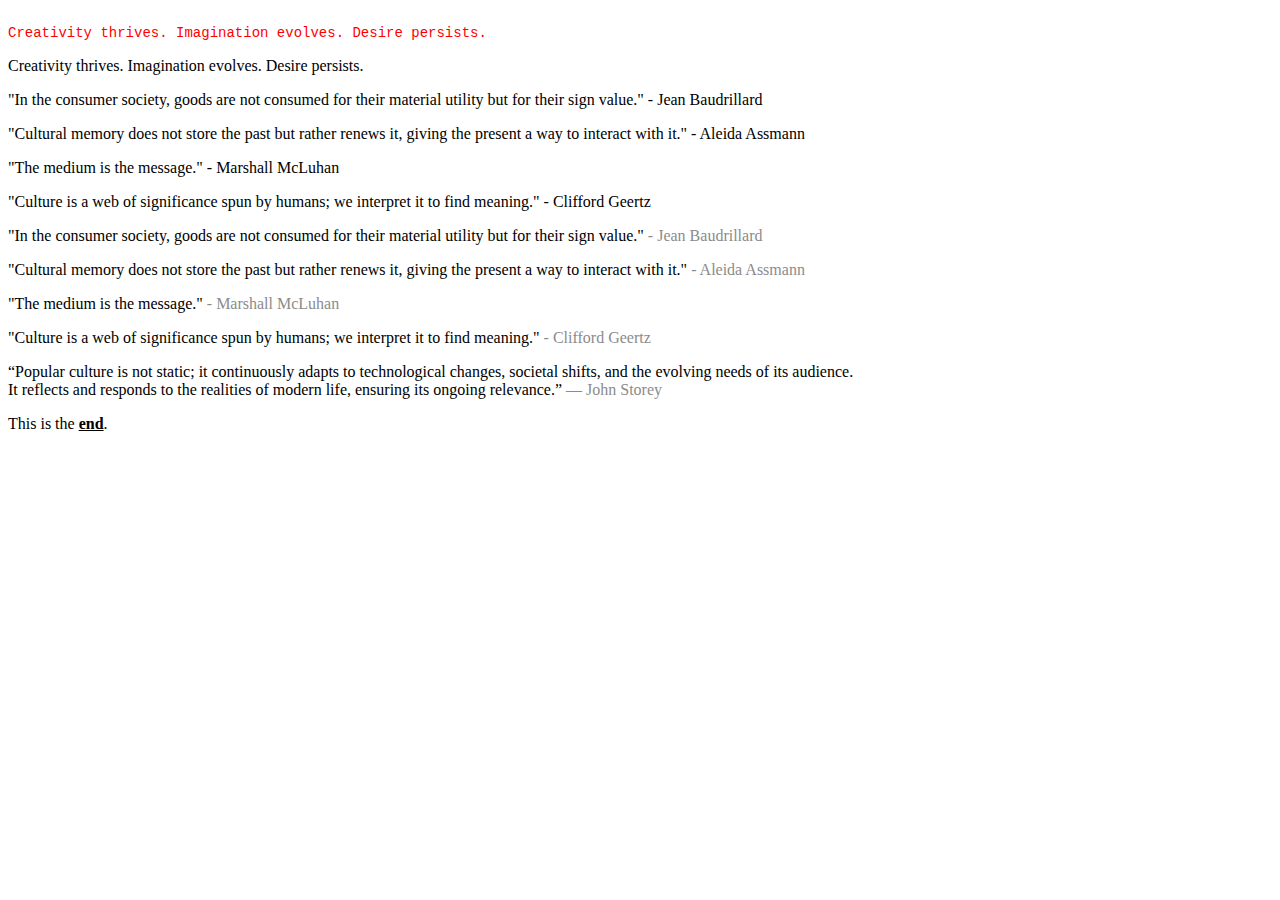
==== page6.html @ 521b8443 "pictures" ====
<!DOCTYPE html>
<html>
    <head>
        <title>R4-TR3</title>
        <link rel="stylesheet" href="css/style.css"> 
        <meta charset="UTF-8">

    </head>
    <body>
        
        <p class="typing" style="color: rgb(255, 0, 0); z-index: 20;font-size: 14px;font-family: 'Courier New', Courier, monospace; position: relative; margin-top: 2%;">Creativity thrives. Imagination evolves. Desire persists. </p>
        <p class="typing">Creativity thrives. Imagination evolves. Desire persists. </p>
        <p class="typing">"In the consumer society, goods are not consumed for their material utility but for their sign value." - Jean Baudrillard</p>
        <p class="typing">"Cultural memory does not store the past but rather renews it, giving the present a way to interact with it." - Aleida Assmann</p>
        <p class="typing">"The medium is the message." - Marshall McLuhan</p>
        <p class="typing">"Culture is a web of significance spun by humans; we interpret it to find meaning." - Clifford Geertz</p>
        



        <p class="typing2">"In the consumer society, goods are not consumed for their material utility but for their sign value."<span style="color: rgb(139, 139, 139);"> - Jean Baudrillard</span></p>
        <p class="typing5">"Cultural memory does not store the past but rather renews it, giving the present a way to interact with it."<span style="color: rgb(139, 139, 139);"> - Aleida Assmann</span></p>
        <p class="typing3">"The medium is the message."<span style="color: rgb(139, 139, 139);"> - Marshall McLuhan</span></p>
        <p class="typing4">"Culture is a web of significance spun by humans; we interpret it to find meaning."<span style="color: rgb(139, 139, 139);"> - Clifford Geertz</span></p>
        <p class="typing1">“Popular culture is not static; it continuously adapts to technological changes, societal shifts, and the evolving needs of its audience. <br>It reflects and responds to the realities of modern life, ensuring its ongoing relevance.”<span style="color: rgb(139, 139, 139);"> — John Storey</span> </p>


        
        <p class="end">This is the <b><a href="index.html" style="color: black;">end</a></b>.</p>


    </body>
</html>
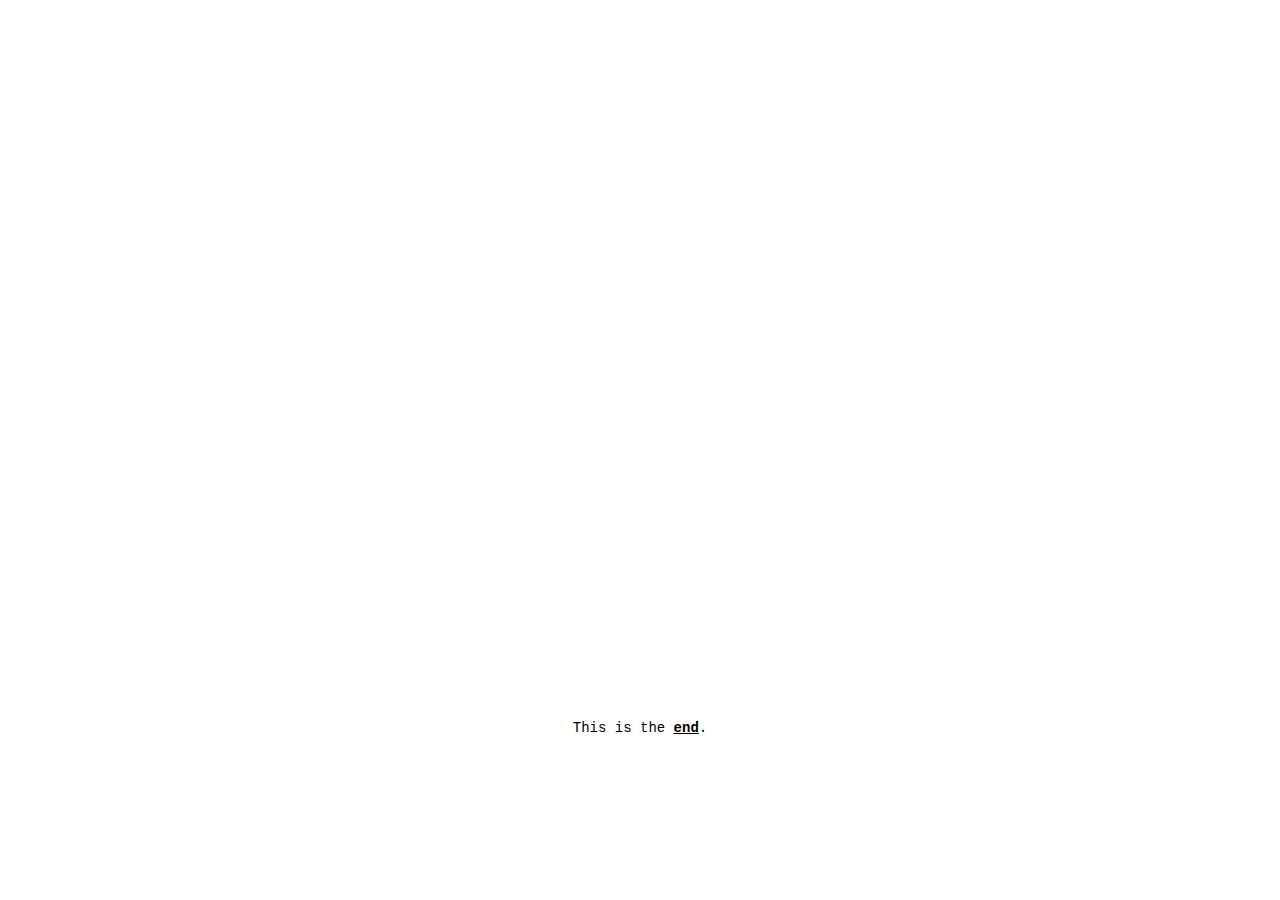
==== commit 157bc531: "page6.html" ====
--- a/page6.html
+++ b/page6.html
@@ -8,7 +8,7 @@
     </head>
     <body>
         
-        <p class="typing" style="color: rgb(255, 0, 0); z-index: 20;font-size: 14px;font-family: 'Courier New', Courier, monospace; position: relative; margin-top: 2%;">Creativity thrives. Imagination evolves. Desire persists. </p>
+        <p class="typing" style="color: rgb(255, 0, 0); z-index: 20;font-size: 14px;font-family: 'Courier New', Courier, monospace; position: relative; margin-top: 2%;">Creativity thrives. Imagination evolves. Desire remains. </p>
         <p class="typing">Creativity thrives. Imagination evolves. Desire persists. </p>
         <p class="typing">"In the consumer society, goods are not consumed for their material utility but for their sign value." - Jean Baudrillard</p>
         <p class="typing">"Cultural memory does not store the past but rather renews it, giving the present a way to interact with it." - Aleida Assmann</p>
@@ -30,4 +30,4 @@
 
 
     </body>
-</html>+</html>
--- a/css/style.css
+++ b/css/style.css
@@ -0,0 +1,501 @@
+
+* {
+  margin: 0;
+  padding: 0;
+  box-sizing: border-box;
+}
+
+@font-face {
+  font-family: 'Torwelten';
+  src: url('../fonts/aurek-besh.ttf');
+}
+
+html,
+body {
+  width: 100vw;
+  height: 100vh;
+  overflow: hidden;
+
+}
+
+
+.sketchfab-embed-wrapper {
+  position: absolute;
+  top: 0;
+  left: 0;
+  width: 100%;
+  height: 100%;
+  z-index: 0; 
+  pointer-events: auto; 
+}
+
+
+.container {
+  width: 100%;
+  height: 100%;
+  font-family: 'Futura';
+  text-transform: uppercase;
+  background-color: white;
+  z-index: 1;
+}
+
+nav,
+footer {
+  position: absolute;
+  padding: 2em;
+  width: 100%;
+  display: flex;
+  justify-content: space-between;
+  z-index: 1;
+}
+
+footer {
+  bottom: 0;
+  z-index: 1;
+}
+
+nav>div,
+footer>div {
+  padding: 2em;
+  cursor: pointer;
+}
+
+.header {
+  position: absolute;
+  text-align: left;
+
+  z-index: 2;
+  top: 50%; left: 6%;
+}
+
+p {
+  text-align: center;
+  font-size: 14px;
+}
+
+.placeholder {
+  text-align: center;
+  font-family: 'Torwelten';
+  font-size: 65px;
+  color: #000;
+}
+
+
+img {
+  width: 100%;
+}
+
+.one {
+  display: flex;
+  /* flex-direction: column; */
+  justify-content: space-between;
+}
+
+.top {
+  display: flex;
+  /* flex-direction: column; */
+  justify-content: space-between;
+}
+.right{
+  display: flex;
+  flex-direction: column;
+  justify-content: space-around;
+}
+
+.left {
+  width: 50%;
+}
+
+.mid {
+  width: 10%;
+}
+
+.right {
+  width: 31%;
+}
+
+.zuo {
+  width: 75%;
+  margin-left: -5%;
+}
+
+.you {
+  width: 35%;
+}
+
+.right .two {
+  margin-top: -50px;
+  margin-left: -5%;
+  width: 90%;
+}
+
+.right .three {
+  width: 90%;
+  margin-left: -5%;
+  margin-top: -0%;
+}
+
+.next {
+  position: fixed;
+  right: 0;
+  bottom: 0;
+  margin-bottom: 30px;
+  margin-right: 50px;
+  font-family: 'Courier New', Courier, monospace;
+  font-size: 14px;
+}
+
+
+.text-overlay {
+  position: absolute;
+  top: 0;
+  left: 0;
+  width: 100%;
+  height: 100%;
+  display: none;
+  justify-content: space-around;
+  flex-direction: column;
+  align-items: center;
+  color: white;
+  text-align: center;
+  background-color: rgba(0, 0, 0, 0.7);
+}
+
+.left,
+.mid,
+.zuo,
+.you,
+.two,
+.three {
+  position: relative;
+  display: inline-block;
+}
+
+.biaoti {
+  margin-top: 20px;
+  font-weight: bold;
+  font-family: helvetica;
+  font-size: 20px;
+  text-align: center;
+}
+
+
+
+
+
+.jieshi{
+  font-family: helvetica;
+  text-align: left;
+  margin-right: 20%;
+  margin-left: 20%;
+  font-size: 16px;
+  line-height: 150%;
+}
+
+.jieshi1{
+  font-family: helvetica;
+  text-align: left;
+  margin-right: 10%;
+  margin-left: 10%;
+  font-size: 10px;
+}
+
+
+.jieshi2{
+  font-family: helvetica;
+  text-align: left;
+  margin-right: 15%;
+  margin-left: 15%;
+  font-size: 14px;
+}
+
+.jieshi3{
+  font-family: helvetica;
+  text-align: left;
+  margin-right: 10%;
+  margin-left: 10%;
+  font-size: 12px;
+}
+
+
+
+.jieshi4{
+  font-family: helvetica;
+  text-align: left;
+  margin-right: 10%;
+  margin-left: 10%;
+  margin-top: 3%;
+  font-size: 12px;
+}
+
+.jieshi5{
+  font-family: helvetica;
+  text-align: left;
+  margin-right: 8%;
+  margin-left: 9%;
+  margin-bottom: 5%;
+  font-size: 14px;
+}
+
+
+.tiaozhuan{
+  margin-top: -5%;
+  margin-bottom: 30px;
+  
+}
+
+.tiaozhuan a{
+
+  font-family: FuturaBookfont;
+  color: white;
+}
+.left:hover :last-child,
+.mid:hover :last-child,
+.zuo:hover :last-child,
+.you:hover :last-child,
+.two:hover :last-child,
+.three:hover :last-child {
+  display: flex;
+}
+
+
+
+
+
+
+.right-content {
+  display: none;
+  position: absolute;
+  top: 30%;
+  right: 5%;
+  flex-direction: column;
+  width: auto;
+  z-index: 1;
+}
+
+.tree {
+  display: none;
+}
+
+.gif-frame {
+  scale: 1;
+  width: auto;
+  height: 100px;
+}
+
+.row {
+  display: flex;
+  flex-direction: row;
+}
+
+.col {
+  display: flex;
+  flex-direction: column;
+}
+
+.gif-frame-container {
+
+  gap: 1rem;
+  width: 100%;
+}
+
+.desc {
+  width: 250px;
+  margin-top: 1rem;
+  line-height: 20px;
+  text-align: left;
+  font-size: 15px;
+  font-family: Arial, Helvetica, sans-serif;
+  text-transform: none;
+  background-color: rgba(0, 0, 0, 0.5);
+  color: white;
+
+}
+
+.gif-frame-container.col .gif-frame {
+  display: flex;
+  flex-direction: row-reverse;
+}
+
+.gif {
+  width: 230px;
+}
+
+
+
+
+
+
+
+
+
+
+.lighting {
+  position: absolute;
+  width: 300px;  /* 确保初始宽度 */
+  height: 300px; /* 确保初始高度 */
+  border-radius: 50%;
+  background: yellow;  /* 设置光晕颜色为黄色 */
+  transition: width 0.3s, height 0.3s;  /* 平滑过渡 */
+  mix-blend-mode: difference;  /* 与背景形成差异化 */
+  transform: translate(-50%, -50%);  /* 使光晕中心跟随鼠标 */
+  
+}
+
+
+
+
+
+
+.typing {
+  position: absolute;
+  top: 20%;
+  left: 5%;
+  color: black;font-family: Arial, Helvetica, sans-serif;text-align: center;
+  font-size: 20px;
+  width: 0 ;
+  z-index: 10;
+  white-space: nowrap;
+  overflow: hidden;
+  text-wrap: nowrap;
+  border-right: hidden;
+  animation: typing 4s steps(30) forwards;
+  max-width: fit-content;
+}
+
+@keyframes typing {
+  from{ width:0;}
+  to{width: 100%;}
+}
+
+.typing1 {
+  position: absolute;
+  top: 35%;
+  left: 5%;
+  color: black;font-family: Arial, Helvetica, sans-serif;text-align: left;
+  font-size: 16px;
+  width: 0 ;
+  z-index: 10;
+  white-space: nowrap;
+  overflow: hidden;
+  text-wrap: nowrap;
+  border-right: hidden;
+  animation: typing 2s steps(30) forwards;
+  max-width: fit-content;
+}
+
+@keyframes typing1 {
+  from{ width:0;}
+  to{width: 100%;}
+}
+
+
+
+
+.typing2 {
+  position: absolute;
+  top: 41%;
+  left: 5%;
+  color: black;font-family: Arial, Helvetica, sans-serif;text-align: center;
+  font-size: 16px;
+  width: 0 ;
+  z-index: 10;
+  white-space: nowrap;
+  overflow: hidden;
+  text-wrap: nowrap;
+  border-right: hidden;
+  animation: typing 2s steps(40) forwards;
+  max-width: fit-content;
+}
+@keyframes typing2 {
+  from{ width:0;}
+  to{width: 100%;}
+}
+
+.typing3 {
+  position: absolute;
+  top: 45%;
+  left: 5%;
+  color: black;font-family: Arial, Helvetica, sans-serif;text-align: center;
+  font-size: 16px;
+  width: 0 ;
+  z-index: 10;
+  white-space: nowrap;
+  overflow: hidden;
+  text-wrap: nowrap;
+  border-right: hidden;
+  animation: typing 3s steps(30) forwards;
+  max-width: fit-content;
+}
+@keyframes typing3 {
+  from{ width:0;}
+  to{width: 100%;}
+}
+
+
+.typing4 {
+  position: absolute;
+  top: 49%;
+  left: 5%;
+  color: black;font-family: Arial, Helvetica, sans-serif;text-align: left;
+  font-size: 16px;
+  width: 0 ;
+  z-index: 10;
+  white-space: nowrap;
+  overflow: hidden;
+  text-wrap: nowrap;
+  border-right: hidden;
+  animation: typing 2s steps(25) forwards;
+  max-width: fit-content;
+}
+@keyframes typing4 {
+  from{ width:0;}
+  to{width: 100%;}
+}
+
+
+
+.typing5 {
+  position: absolute;
+  top: 53%;
+  left: 5%;
+  color: black;font-family: Arial, Helvetica, sans-serif;text-align: left;
+  font-size: 16px;
+  width: 0 ;
+  z-index: 10;
+  white-space: normal;
+  overflow: hidden;
+  text-wrap: nowrap;
+  border-right: hidden;
+  animation: typing 2s steps(30) forwards;
+  max-width: fit-content;
+}
+@keyframes typing5 {
+  from{ width:0;}
+  to{width: 100%;}
+}
+
+
+
+.end {
+  top: 80%;
+  left: 50%;
+  text-align: center;
+  position: absolute;
+  font-family: 'Courier New', Courier, monospace;
+  z-index: 10;
+  transform: translateX(-50%)
+}
+
+
+.end1 {
+  top: 17%;
+  left: 10%;
+  text-align: center;
+  position: absolute;
+  font-family: 'Courier New', Courier, monospace;
+  z-index: 10;
+  
+}
+
+
